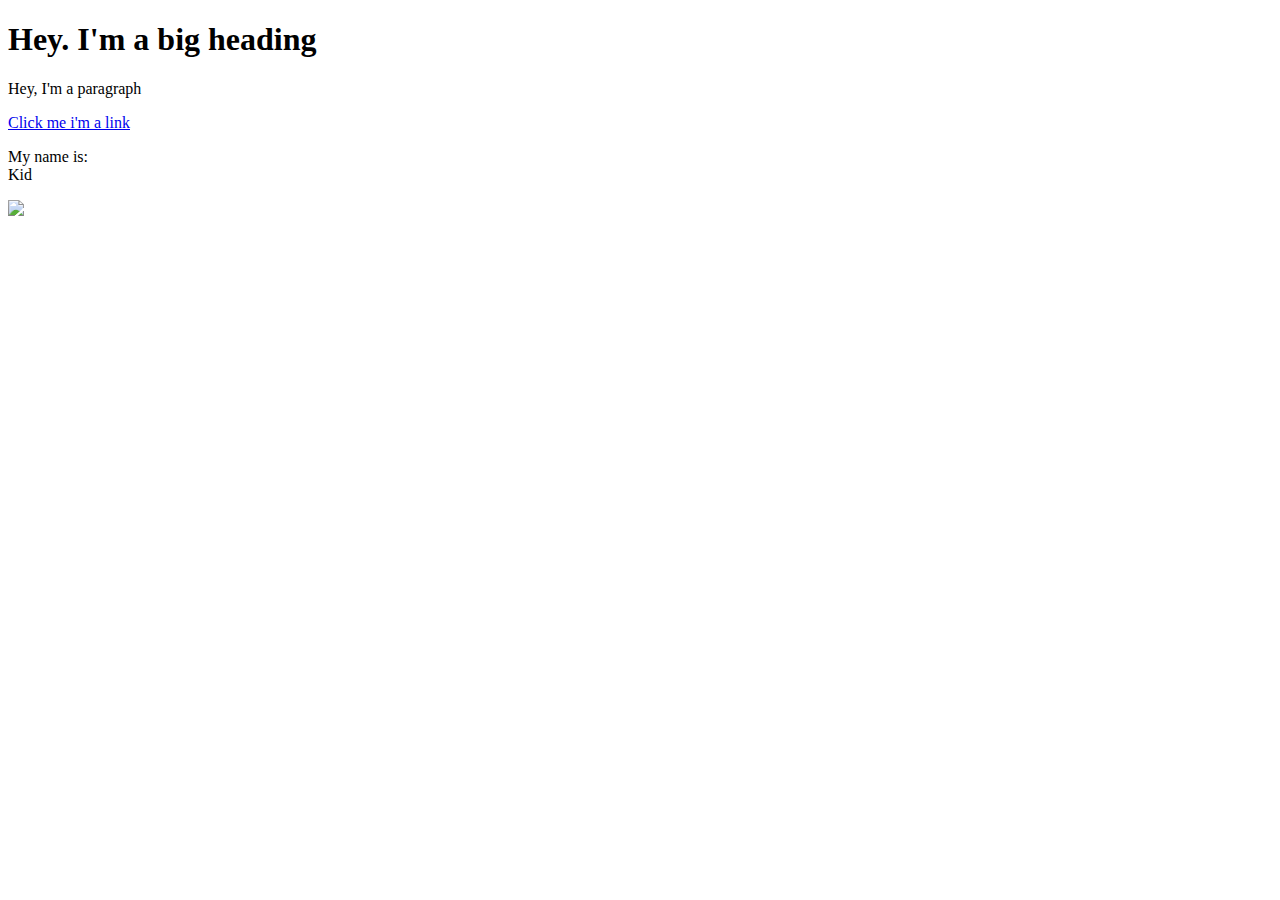
==== TEST PAGE.html @ f8f81e29 "Added baby images and a few more" ====
<!DOCTYPE html>
<html>
<head>
	<title> TEST PAGE </title>
</head>
<body>
	<h1> Hey. I'm a big heading </h1>
	<p>Hey, I'm a paragraph</p>
	<a href="https://google.com" target="_blank" title="Let's go to google!">Click me i'm a link</a>
	<p>My name is:<br>
	Kid</p>
	<img src="file:///Users/thekidfrompilsen/Desktop/BW.jpeg">
</body>
</html>
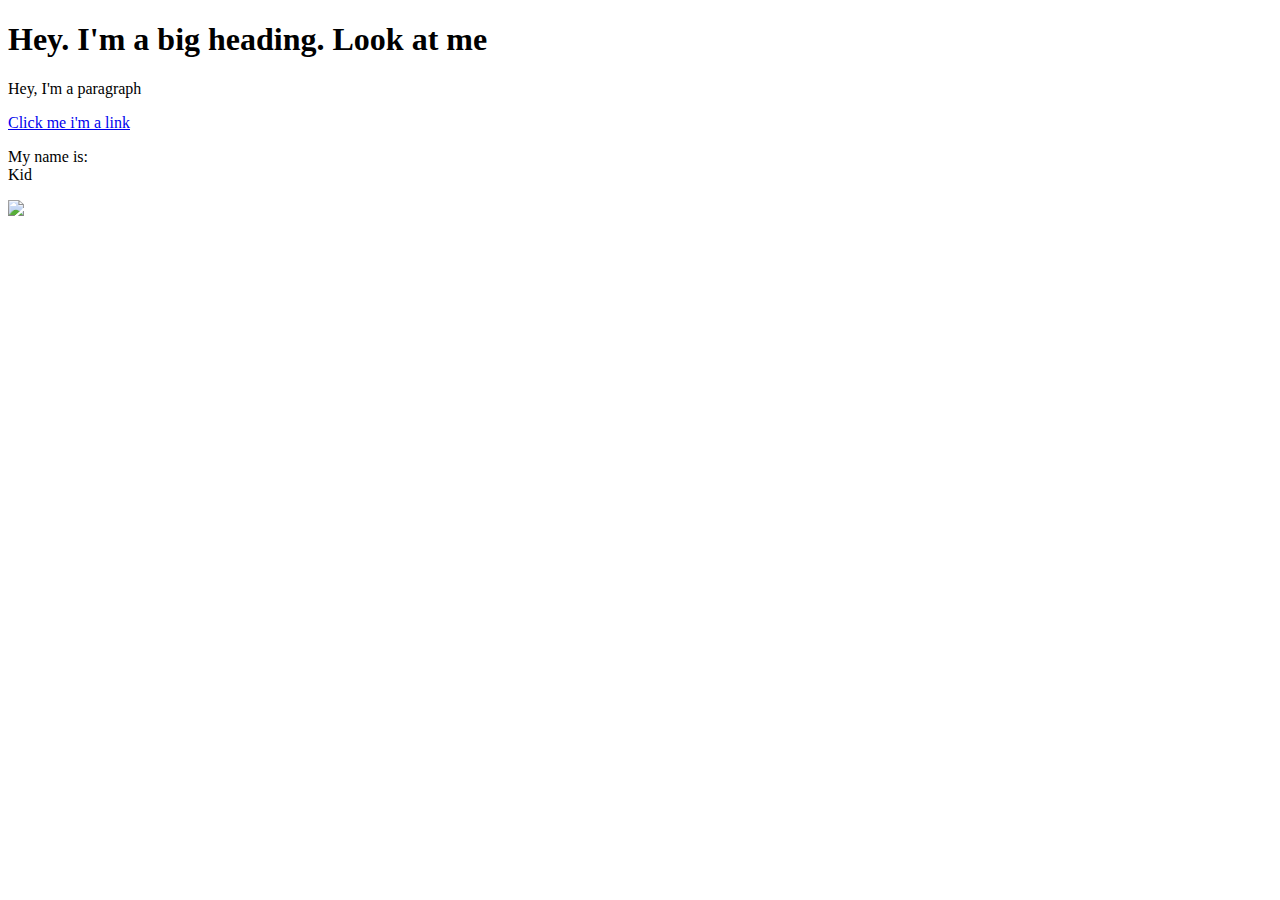
==== commit 7cd065e2: "Yes changes" ====
--- a/TEST PAGE.html
+++ b/TEST PAGE.html
@@ -4,11 +4,11 @@
 	<title> TEST PAGE </title>
 </head>
 <body>
-	<h1> Hey. I'm a big heading </h1>
+	<h1> Hey. I'm a big heading. Look at me </h1>
 	<p>Hey, I'm a paragraph</p>
 	<a href="https://google.com" target="_blank" title="Let's go to google!">Click me i'm a link</a>
 	<p>My name is:<br>
 	Kid</p>
-	<img src="file:///Users/thekidfrompilsen/Desktop/BW.jpeg">
+	<img src="file:///Users/thekidfrompilsen/Desktop/Cartoon-Hero/BW.jpeg">
 </body>
 </html>
